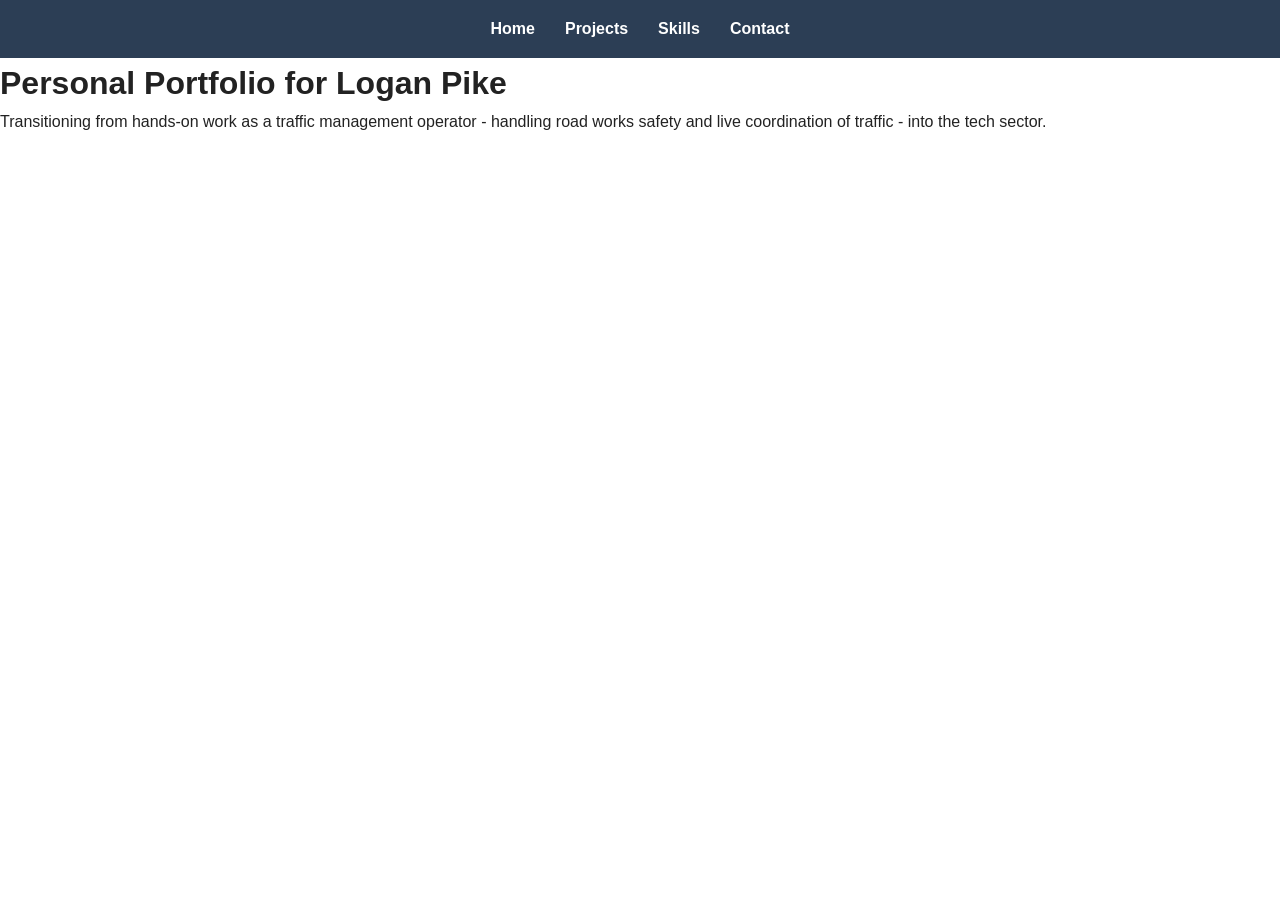
==== pages/index.html @ 08723144 "Added reset.css" ====
<!DOCTYPE html>
<html lang="en">
<head>
    <meta charset="UTF-8">
    <meta name="viewport" content="width=device-width, initial-scale=1.0">
    <title>Logan Pikes Personal Portfolio</title>
    <link rel="stylesheet" href="../assets/global-styles/reset.css">
    <link rel="stylesheet" href="../components/header/header.css">
</head>
<body>
    <header>
        <nav>
            <ul>
                <li><a href="../pages/index.html">Home</a></li>
                <li><a href="../pages/projects.html">Projects</a></li>
                <li><a href="../pages/skills.html">Skills</a></li>
                <li><a href="../pages/contact.html">Contact</a></li>
            </ul>
        </nav>
    </header>
    <main>
        <h1>Personal Portfolio for Logan Pike</h1>
        <p>Transitioning from hands-on work as a traffic management operator - handling road works safety and live coordination of traffic - into the tech sector.</p>
    </main>
</body>
</html>
---- components/header/header.css ----
/* Styling navigation to sit horizontally */
header {
    background-color: #2c3e55;
    padding: 1rem 0;
}
nav ul {
    list-style: none;
    display: flex;
    gap: 30px;
    justify-content: center;
    margin: 0;
    padding: 0;
}
nav a {
    color: #ffffff;
    text-decoration: none;
    font-weight: 600;
    transition: color 0.3s ease; /* Smooth hover effect */
}
nav a:hover {
    color: #f39c;
}
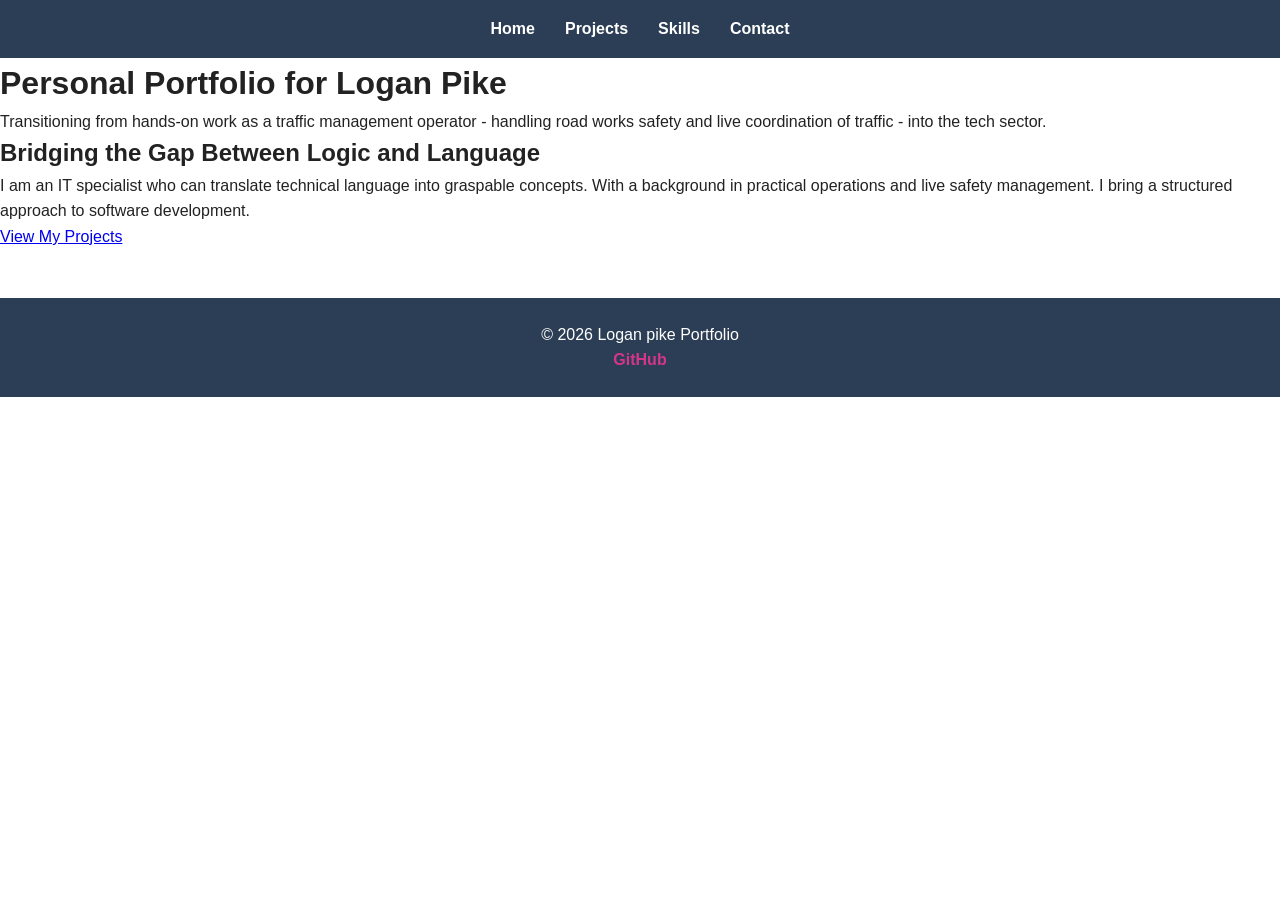
==== commit e6ee1bb5: "Added footer" ====
--- a/pages/index.html
+++ b/pages/index.html
@@ -6,6 +6,7 @@
     <title>Logan Pikes Personal Portfolio</title>
     <link rel="stylesheet" href="../assets/global-styles/reset.css">
     <link rel="stylesheet" href="../components/header/header.css">
+    <link rel="stylesheet" href="../components/footer/footer.css">
 </head>
 <body>
     <header>
@@ -22,5 +23,18 @@
         <h1>Personal Portfolio for Logan Pike</h1>
         <p>Transitioning from hands-on work as a traffic management operator - handling road works safety and live coordination of traffic - into the tech sector.</p>
     </main>
+    <section class="hero-section">
+        <h2>Bridging the Gap Between Logic and Language</h2>
+        <p>I am an IT specialist who can translate technical language into graspable concepts. With a background in practical operations and live safety management. I bring a structured approach to software development.</p>
+        <a href="../pages/projects.html" class="cta-button">View My Projects</a>
+    </section>
 </body>
+<footer class="site-footer">
+    <div class="footer-content">
+        <p>&copy; 2026 Logan pike Portfolio</p>
+        <div class="social-links">
+            <a href="https://github.com/logan026" target="_blank" rel="noopener noreferrer">GitHub</a>
+        </div>
+    </div>
+</footer>
 </html>
--- a/components/footer/footer.css
+++ b/components/footer/footer.css
@@ -0,0 +1,16 @@
+.site-footer {
+    background-color: #2c3e55;
+    color: #ffffff;
+    text-align: center;
+    padding: 1.5rem 0;
+    margin-top: 3rem;
+}
+.social-links a {
+    color: #f39c;
+    text-decoration: none;
+    margin: 0 10px;
+    font-weight: bold;
+}
+.social-links a:hover {
+    text-decoration: underline;
+}
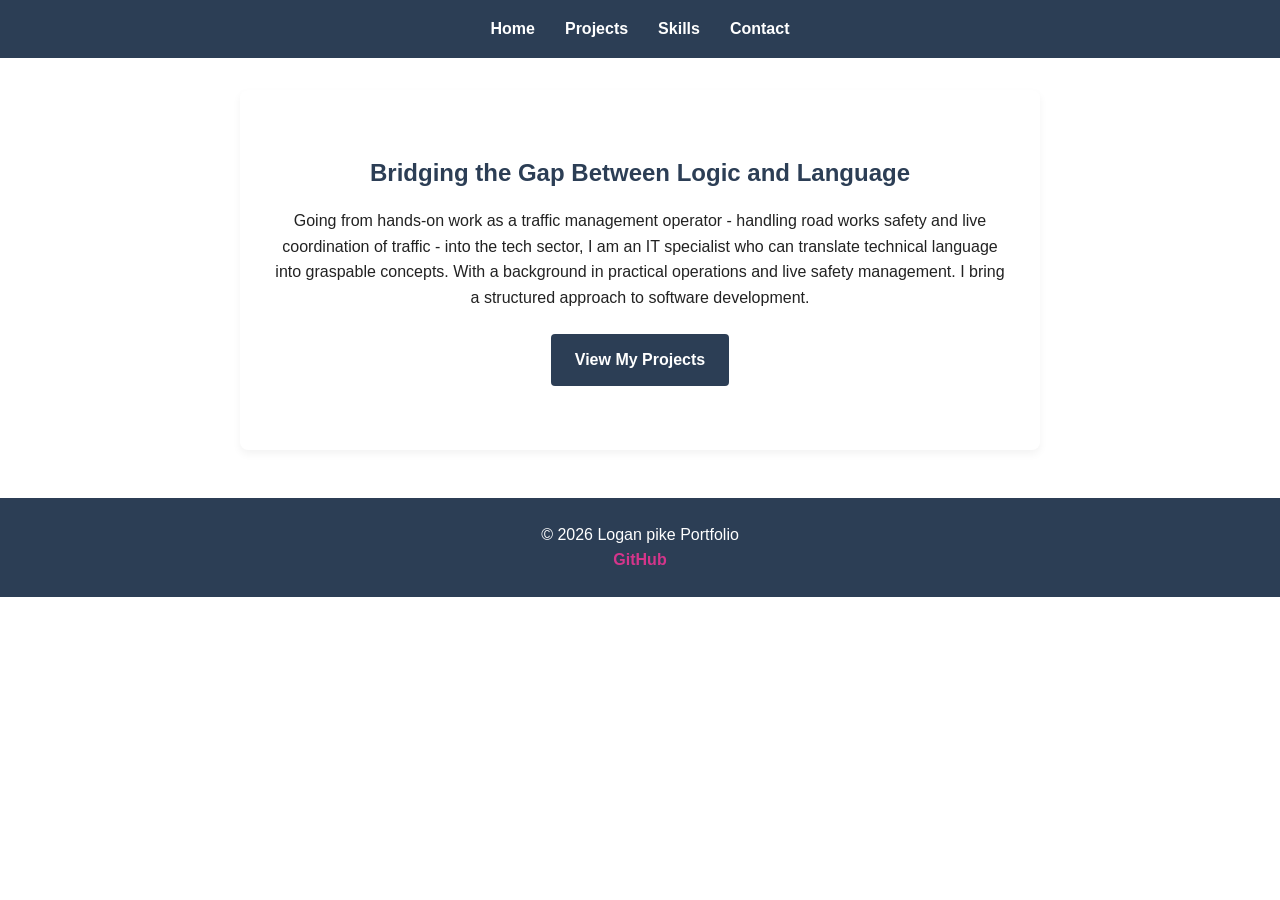
==== commit b498b8ae: "Added homepage styling" ====
--- a/pages/index.html
+++ b/pages/index.html
@@ -7,6 +7,7 @@
     <link rel="stylesheet" href="../assets/global-styles/reset.css">
     <link rel="stylesheet" href="../components/header/header.css">
     <link rel="stylesheet" href="../components/footer/footer.css">
+    <link rel="stylesheet" href="../components/home/home.css">
 </head>
 <body>
     <header>
@@ -19,13 +20,10 @@
             </ul>
         </nav>
     </header>
-    <main>
-        <h1>Personal Portfolio for Logan Pike</h1>
-        <p>Transitioning from hands-on work as a traffic management operator - handling road works safety and live coordination of traffic - into the tech sector.</p>
-    </main>
     <section class="hero-section">
-        <h2>Bridging the Gap Between Logic and Language</h2>
-        <p>I am an IT specialist who can translate technical language into graspable concepts. With a background in practical operations and live safety management. I bring a structured approach to software development.</p>
+        <h1>Bridging the Gap Between Logic and Language</h1>
+        <p>Going from hands-on work as a traffic management operator - handling road works safety and live coordination of traffic - into the tech sector,
+        I am an IT specialist who can translate technical language into graspable concepts. With a background in practical operations and live safety management. I bring a structured approach to software development.</p>
         <a href="../pages/projects.html" class="cta-button">View My Projects</a>
     </section>
 </body>
--- a/components/home/home.css
+++ b/components/home/home.css
@@ -0,0 +1,27 @@
+.hero-section {
+    text-align: center;
+    padding: 4rem 2rem;
+    background-color: #ffffff;
+    border-radius: 8px;
+    box-shadow: 0 4px 8px rgba(0,0,0,0.05);
+    max-width: 800px;
+    margin: 2rem auto;
+}
+.hero-section h1 {
+    color: #2c3e55;
+    margin-bottom: 1rem;
+}
+.cta-button {
+    display: inline-block;
+    margin-top: 1.5rem;
+    padding: 0.8rem 1.5rem;
+    background-color: #2c3e55;
+    color: #ffffff;
+    text-decoration: none;
+    border-radius: 4px;
+    font-weight: bold;
+    transition: background-color 0.3s ease;
+}
+.cta-button:hover {
+    background-color: #f39c;
+}
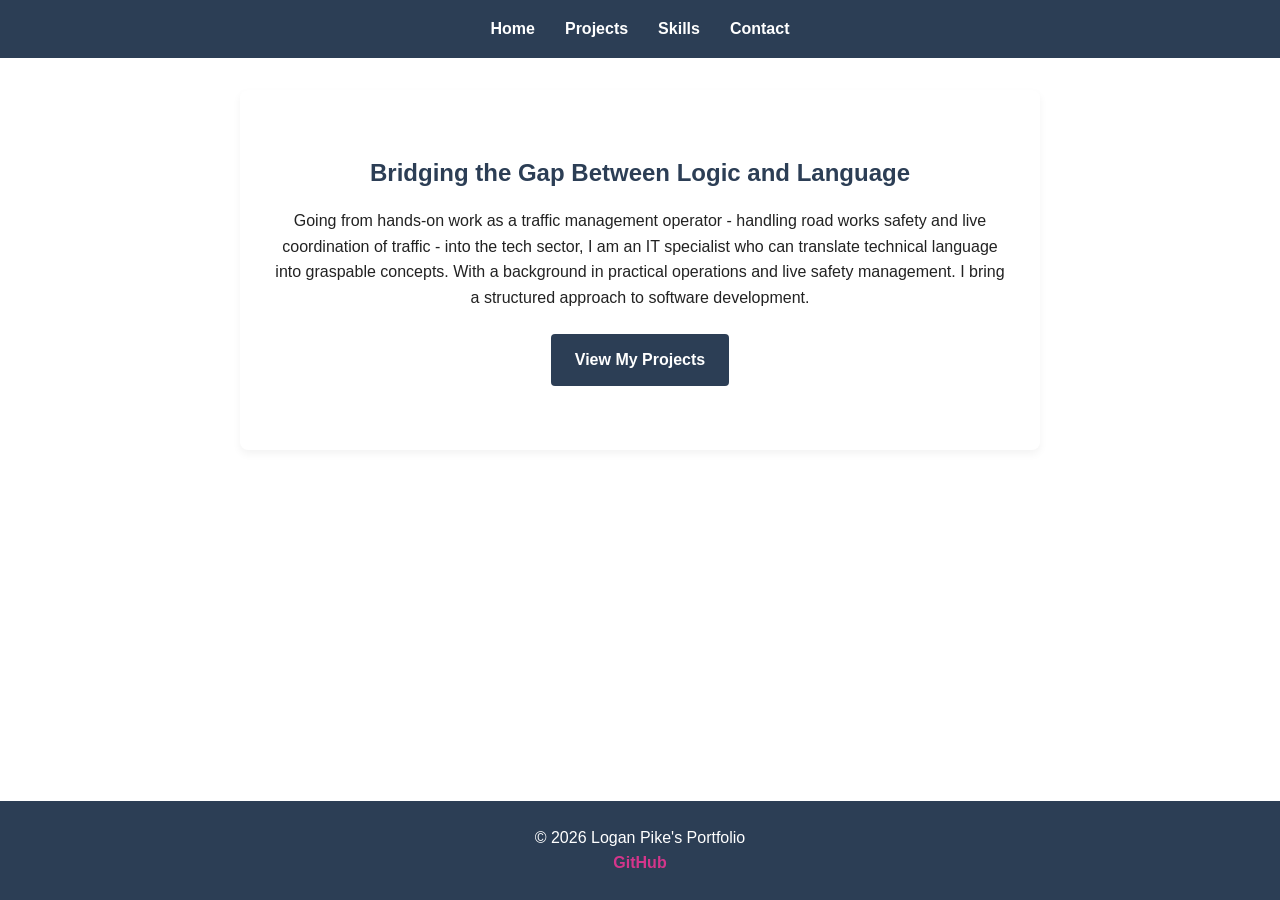
==== commit 28b93f59: "Fixed footer bug" ====
--- a/pages/index.html
+++ b/pages/index.html
@@ -20,19 +20,21 @@
             </ul>
         </nav>
     </header>
-    <section class="hero-section">
-        <h1>Bridging the Gap Between Logic and Language</h1>
-        <p>Going from hands-on work as a traffic management operator - handling road works safety and live coordination of traffic - into the tech sector,
-        I am an IT specialist who can translate technical language into graspable concepts. With a background in practical operations and live safety management. I bring a structured approach to software development.</p>
-        <a href="../pages/projects.html" class="cta-button">View My Projects</a>
-    </section>
+    <main>
+        <section class="hero-section">
+            <h1>Bridging the Gap Between Logic and Language</h1>
+            <p>Going from hands-on work as a traffic management operator - handling road works safety and live coordination of traffic - into the tech sector,
+            I am an IT specialist who can translate technical language into graspable concepts. With a background in practical operations and live safety management. I bring a structured approach to software development.</p>
+            <a href="../pages/projects.html" class="cta-button">View My Projects</a>
+        </section>
+    </main>
+    <footer class="site-footer">
+        <div class="footer-content">
+            <p>&copy; 2026 Logan Pike's Portfolio</p>
+            <div class="social-links">
+                <a href="https://github.com/logan026" target="_blank" rel="noopener noreferrer">GitHub</a>
+            </div>
+        </div>
+    </footer>
 </body>
-<footer class="site-footer">
-    <div class="footer-content">
-        <p>&copy; 2026 Logan pike Portfolio</p>
-        <div class="social-links">
-            <a href="https://github.com/logan026" target="_blank" rel="noopener noreferrer">GitHub</a>
-        </div>
-    </div>
-</footer>
 </html>
--- a/components/home/home.css
+++ b/components/home/home.css
@@ -6,6 +6,7 @@
     box-shadow: 0 4px 8px rgba(0,0,0,0.05);
     max-width: 800px;
     margin: 2rem auto;
+    flex: 1;
 }
 .hero-section h1 {
     color: #2c3e55;
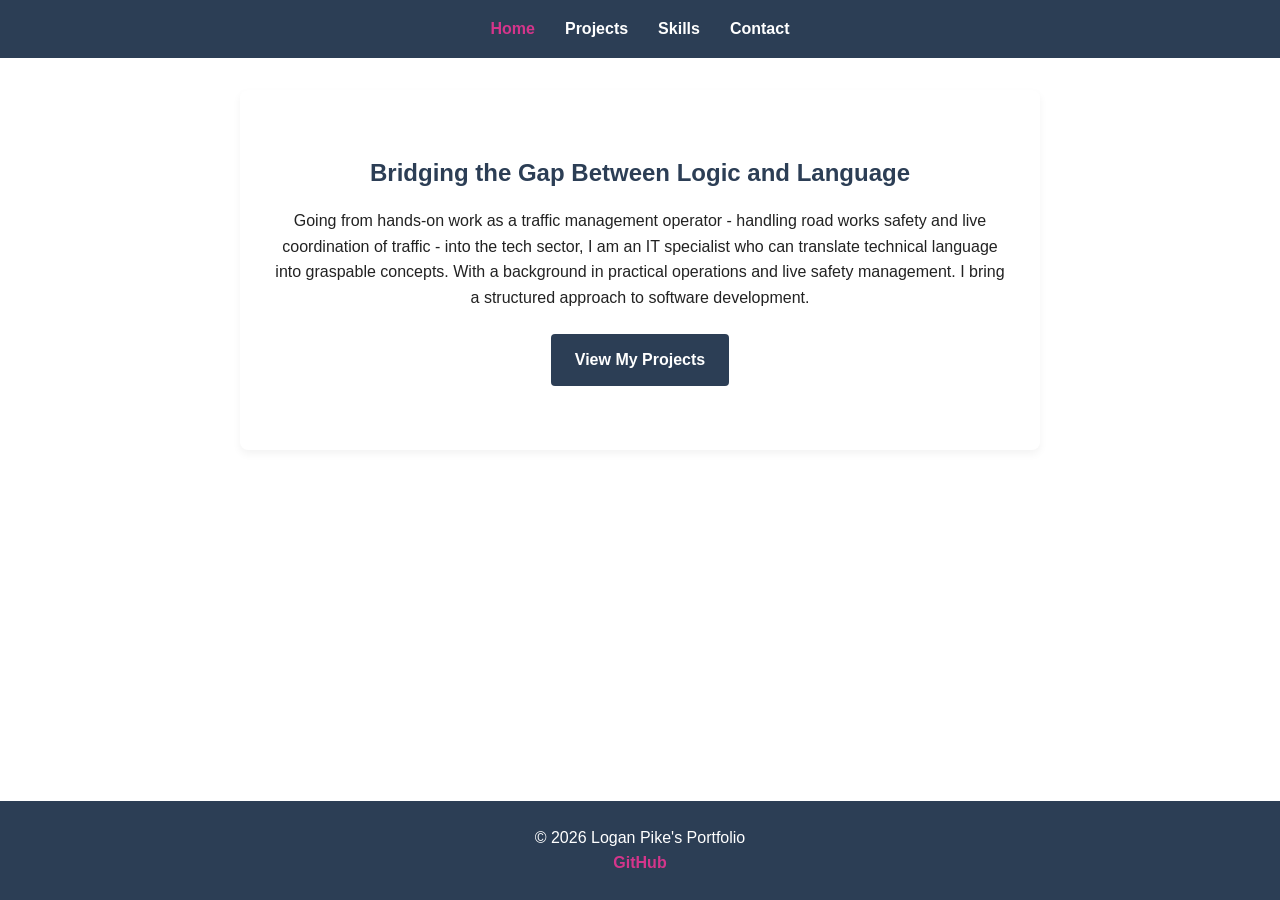
==== commit a9ef5f5d: "Added contact form scripting" ====
--- a/pages/index.html
+++ b/pages/index.html
@@ -13,7 +13,7 @@
     <header>
         <nav>
             <ul>
-                <li><a href="../pages/index.html">Home</a></li>
+                <li><a href="../pages/index.html" class="active">Home</a></li>
                 <li><a href="../pages/projects.html">Projects</a></li>
                 <li><a href="../pages/skills.html">Skills</a></li>
                 <li><a href="../pages/contact.html">Contact</a></li>
--- a/components/header/header.css
+++ b/components/header/header.css
@@ -18,5 +18,8 @@
     transition: color 0.3s ease; /* Smooth hover effect */
 }
 nav a:hover {
-    color: #f39c;
+    color: rgba(255, 51, 153, 0.8);
+}
+nav a.active {
+    color: rgba(255, 51, 153, 0.8);
 }
--- a/components/footer/footer.css
+++ b/components/footer/footer.css
@@ -6,7 +6,7 @@
     margin-top: 3rem;
 }
 .social-links a {
-    color: #f39c;
+    color: rgba(255, 51, 153, 0.8);
     text-decoration: none;
     margin: 0 10px;
     font-weight: bold;
--- a/components/home/home.css
+++ b/components/home/home.css
@@ -24,5 +24,5 @@
     transition: background-color 0.3s ease;
 }
 .cta-button:hover {
-    background-color: #f39c;
+    background-color: rgba(255, 51, 153, 0.8);
 }
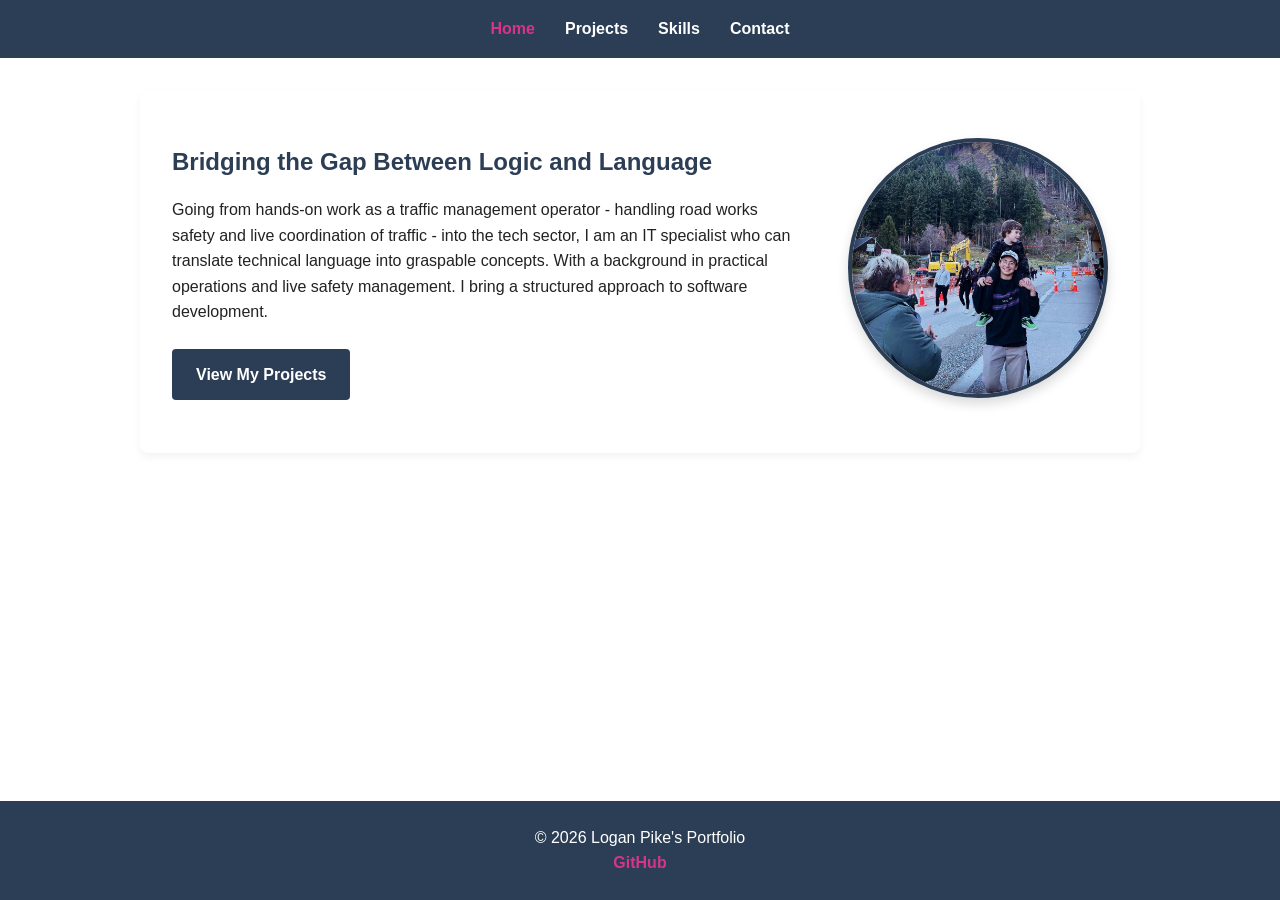
==== commit ff7c6488: "added profile photo to homepage" ====
--- a/pages/index.html
+++ b/pages/index.html
@@ -1,9 +1,11 @@
 <!DOCTYPE html>
 <html lang="en">
 <head>
+    <link rel="icon" type="image/x-icon" href="../assets/images/kitty.png">
     <meta charset="UTF-8">
     <meta name="viewport" content="width=device-width, initial-scale=1.0">
     <title>Logan Pikes Personal Portfolio</title>
+    <meta name="description" content="Personal Web portfolio showcasing skills and projects">
     <link rel="stylesheet" href="../assets/global-styles/reset.css">
     <link rel="stylesheet" href="../components/header/header.css">
     <link rel="stylesheet" href="../components/footer/footer.css">
@@ -11,8 +13,10 @@
 </head>
 <body>
     <header>
-        <nav>
-            <ul>
+        <nav class="nav-container">
+            <!--Hamburger Button-->
+            <button class="mobile-toggle" aria-label="Open Navigation">☰</button>
+            <ul class="nav-links">
                 <li><a href="../pages/index.html" class="active">Home</a></li>
                 <li><a href="../pages/projects.html">Projects</a></li>
                 <li><a href="../pages/skills.html">Skills</a></li>
@@ -22,10 +26,17 @@
     </header>
     <main>
         <section class="hero-section">
-            <h1>Bridging the Gap Between Logic and Language</h1>
-            <p>Going from hands-on work as a traffic management operator - handling road works safety and live coordination of traffic - into the tech sector,
-            I am an IT specialist who can translate technical language into graspable concepts. With a background in practical operations and live safety management. I bring a structured approach to software development.</p>
-            <a href="../pages/projects.html" class="cta-button">View My Projects</a>
+            <div class="hero-content">
+                <div class="hero-text">
+                    <h1>Bridging the Gap Between Logic and Language</h1>
+                    <p>Going from hands-on work as a traffic management operator - handling road works safety and live coordination of traffic - into the tech sector,
+                    I am an IT specialist who can translate technical language into graspable concepts. With a background in practical operations and live safety management. I bring a structured approach to software development.</p>
+                    <a href="../pages/projects.html" class="cta-button">View My Projects</a>
+                </div>
+                <div class="hero-image-container">
+                    <img src="../assets/images/Me.jpeg" alt="Logan Pike (me)" class="profile-photo">
+                </div>
+            </div>
         </section>
     </main>
     <footer class="site-footer">
@@ -36,5 +47,6 @@
             </div>
         </div>
     </footer>
+    <script src="../components/header/header.js"></script>
 </body>
 </html>
--- a/components/header/header.css
+++ b/components/header/header.css
@@ -3,13 +3,18 @@
     background-color: #2c3e55;
     padding: 1rem 0;
 }
-nav ul {
+.nav-links {
     list-style: none;
     display: flex;
     gap: 30px;
     justify-content: center;
     margin: 0;
     padding: 0;
+}
+.nav-container {
+    display: flex;
+    justify-content: center;
+    position: relative;
 }
 nav a {
     color: #ffffff;
@@ -22,4 +27,36 @@
 }
 nav a.active {
     color: rgba(255, 51, 153, 0.8);
+}
+.mobile-toggle {
+    display: none;
+    font-size: 2rem;
+    background: none;
+    color: #ffffff;
+    border: none;
+    cursor: pointer;
+}
+@media (max-width: 768px) {
+    .nav-container {
+        justify-content: flex-end;
+        padding-right: 2rem;
+    }
+    .mobile-toggle {
+        display: block;
+    }
+    .nav-links {
+        display: none;
+        flex-direction: column;
+        width: 100%;
+        position: absolute;
+        top: 100%;
+        left: 0;
+        background-color: #2c3e55;
+        text-align: center;
+        padding: 1rem 0;
+        gap: 15px;
+    }
+    .nav-links.active {
+        display: flex;
+    }
 }
--- a/components/home/home.css
+++ b/components/home/home.css
@@ -1,16 +1,34 @@
 .hero-section {
-    text-align: center;
-    padding: 4rem 2rem;
+    padding: 3rem 2rem;
     background-color: #ffffff;
     border-radius: 8px;
     box-shadow: 0 4px 8px rgba(0,0,0,0.05);
-    max-width: 800px;
+    max-width: 1000px;
     margin: 2rem auto;
+}
+.hero-content {
+    display: flex;
+    align-items: center;
+    gap: 3rem;
+}
+.hero-text {
     flex: 1;
+    text-align: left;
 }
-.hero-section h1 {
+.hero-text h1 {
     color: #2c3e55;
     margin-bottom: 1rem;
+}
+.hero-image-container {
+    flex-shrink: 0;
+}
+.profile-photo {
+    width: 260px;
+    height: 260px;
+    object-fit: cover;
+    border-radius: 50%;
+    border: 4px solid #2c3e55;
+    box-shadow: 0 6px 12px rgba(0,0,0,0.15);
 }
 .cta-button {
     display: inline-block;
@@ -25,4 +43,18 @@
 }
 .cta-button:hover {
     background-color: rgba(255, 51, 153, 0.8);
+}
+@media (max-width: 760px) {
+    .hero-content {
+        flex-direction: column-reverse;
+        text-align: center;
+        gap: 2rem;
+    }
+    .hero-text {
+        text-align: center;
+    }
+    .profile-photo {
+        width: 200px;
+        height: 200px;
+    }
 }
